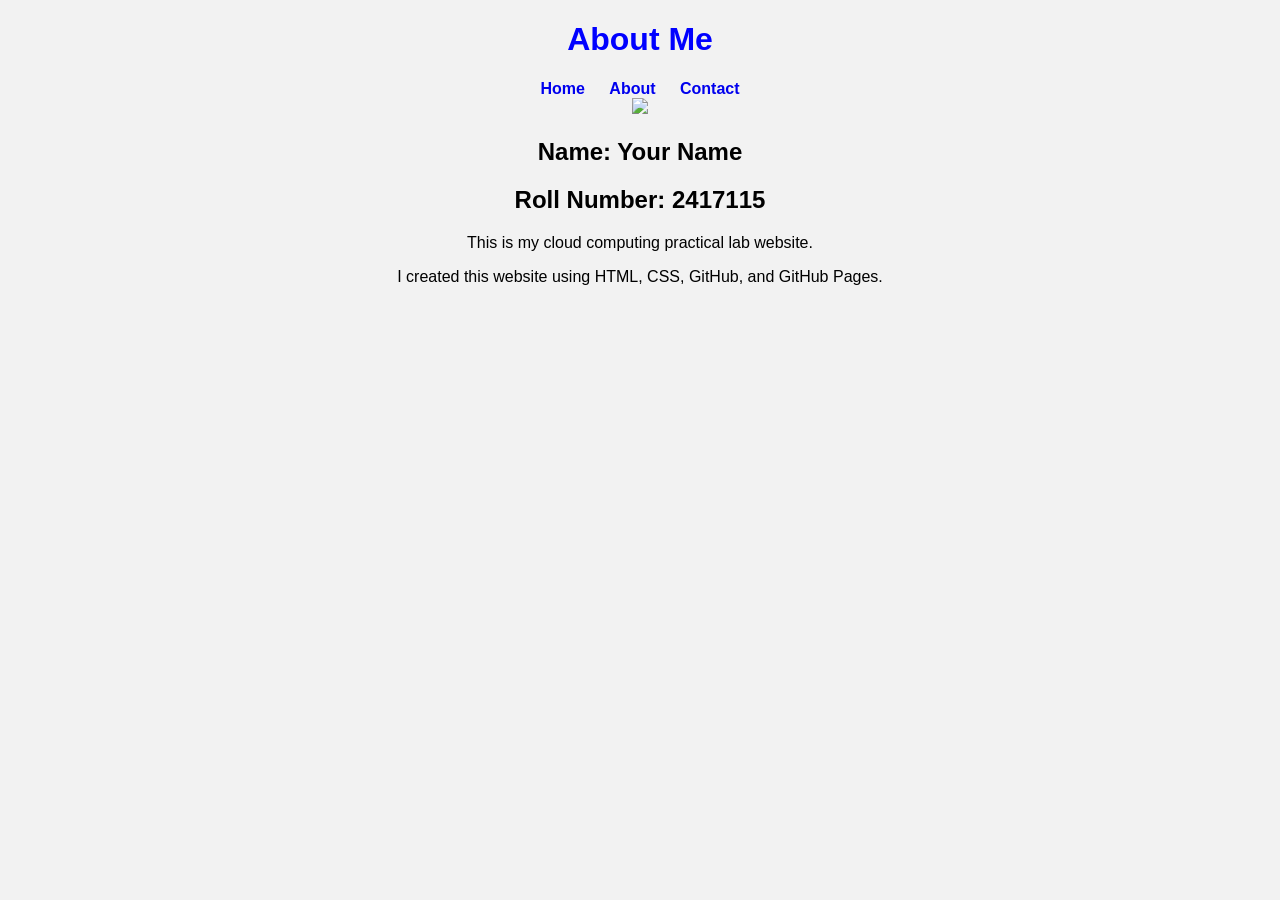
==== about.html @ 920d7b2d "First website upload" ====
<!DOCTYPE html>
<html>
<head>
    <title>About Me</title>
    <link rel="stylesheet" href="style.css">
</head>

<body>

<div class="overlay">

<h1>About Me</h1>

<nav>
    <a href="index.html">Home</a>
    <a href="about.html">About</a>
    <a href="contact.html">Contact</a>
</nav>

<div class="card">

<img src="profile.jpg" class="profile">

<h2>Name: Your Name</h2>
<h2>Roll Number: 2417115</h2>

<p>This is my cloud computing practical lab website.</p>

<p>I created this website using HTML, CSS, GitHub, and GitHub Pages.</p>

</div>

</div>

</body>
</html>
---- style.css ----
body{
font-family: Arial;
text-align: center;
background-color: #f2f2f2;
}

h1{
color: blue;
}

nav a{
margin: 10px;
text-decoration: none;
font-weight: bold;
}
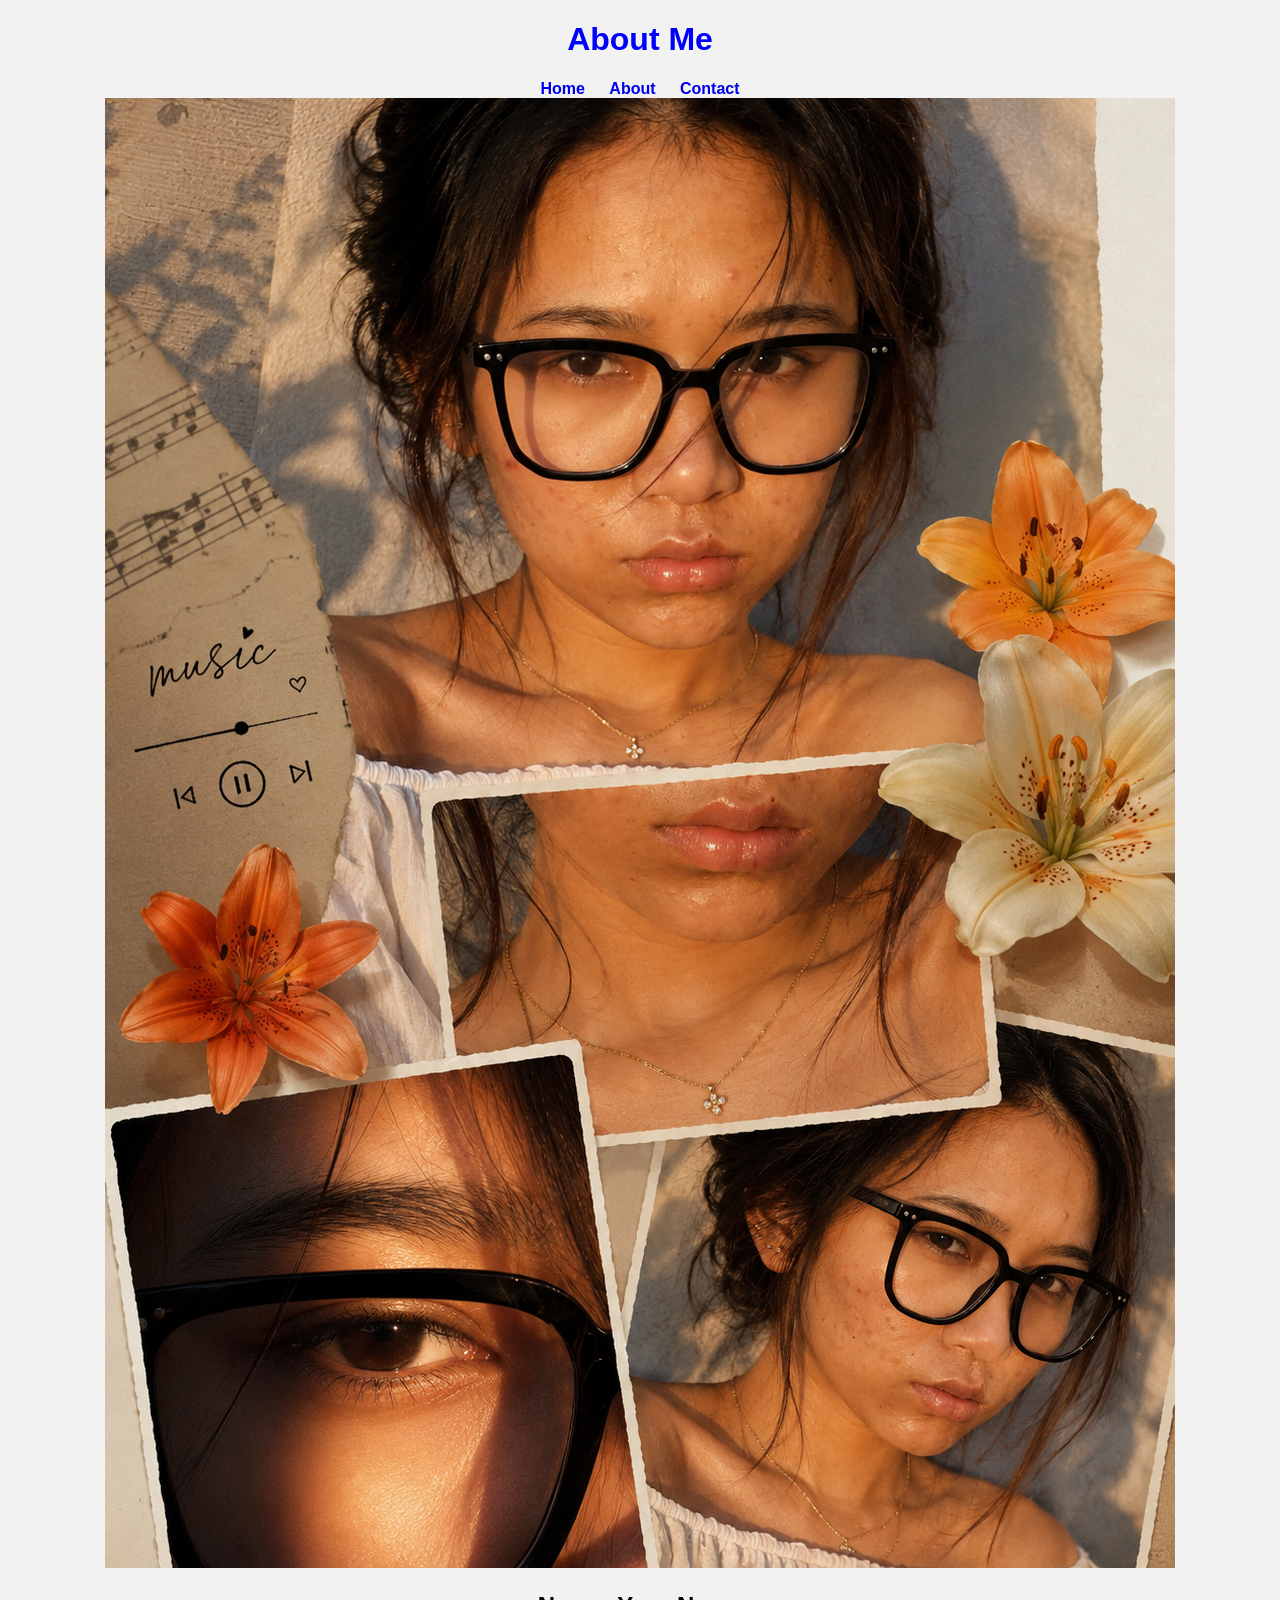
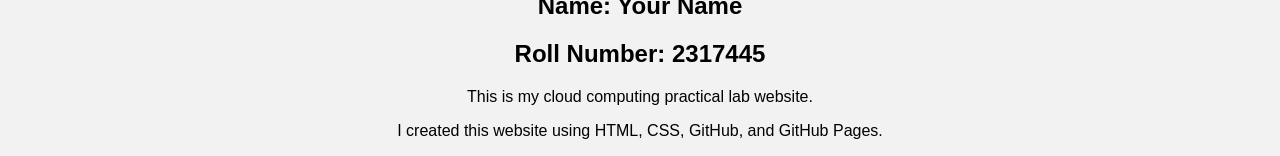
==== commit 9ee6e000: "Add files via upload" ====
--- a/about.html
+++ b/about.html
@@ -19,10 +19,10 @@
 
 <div class="card">
 
-<img src="profile.jpg" class="profile">
+<img src="profile.png" class="profile">
 
 <h2>Name: Your Name</h2>
-<h2>Roll Number: 2417115</h2>
+<h2>Roll Number: 2317445</h2>
 
 <p>This is my cloud computing practical lab website.</p>
 
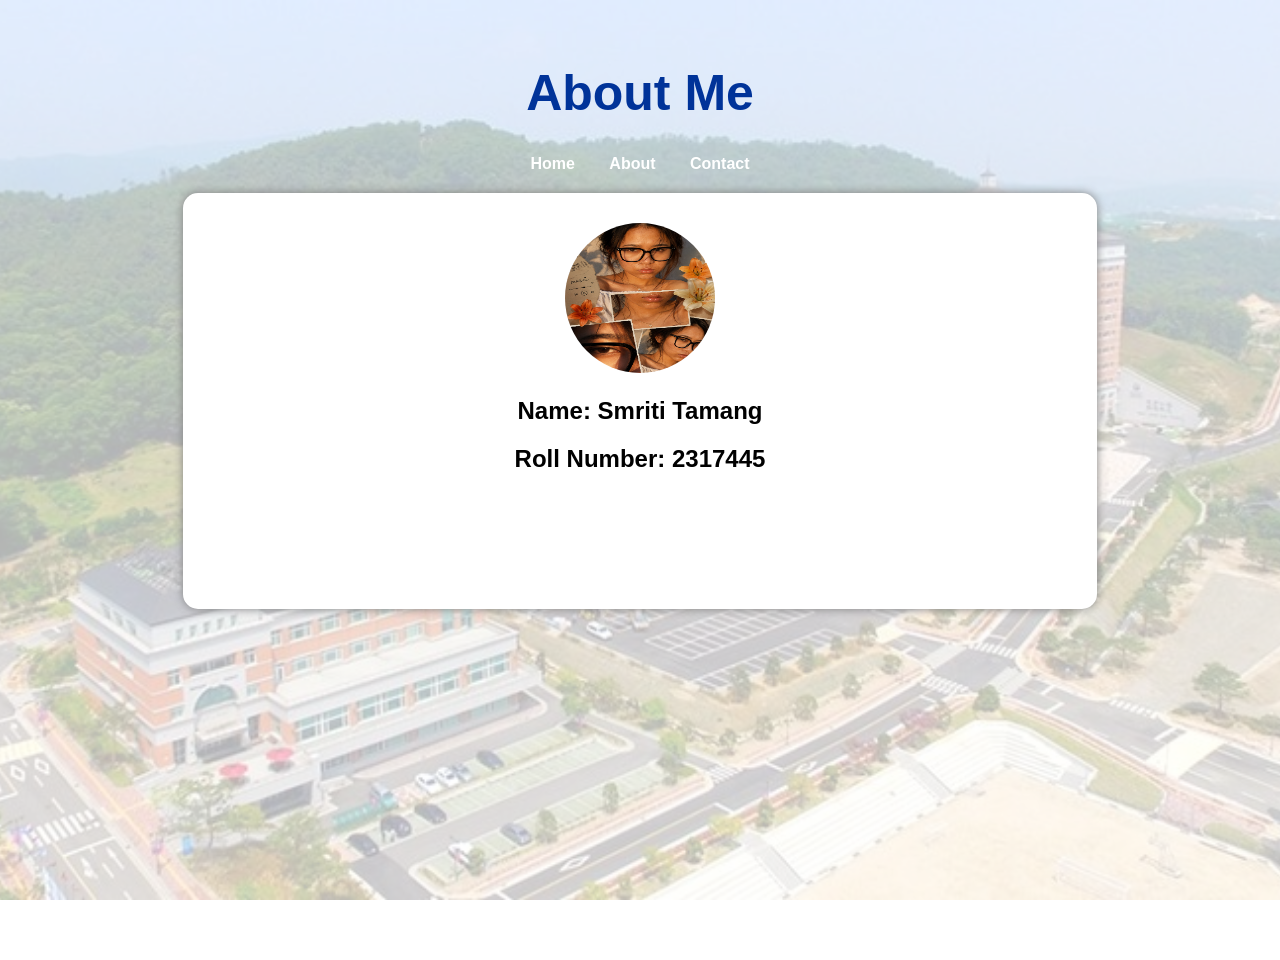
==== commit 79679e9b: "Update name in about.html to Smriti Tamang" ====
--- a/about.html
+++ b/about.html
@@ -21,7 +21,7 @@
 
 <img src="profile.png" class="profile">
 
-<h2>Name: Your Name</h2>
+<h2>Name: Smriti Tamang</h2>
 <h2>Roll Number: 2317445</h2>
 
 <p>This is my cloud computing practical lab website.</p>
@@ -33,4 +33,4 @@
 </div>
 
 </body>
-</html>+</html>
--- a/style.css
+++ b/style.css
@@ -1,15 +1,57 @@
 body{
-font-family: Arial;
-text-align: center;
-background-color: #f2f2f2;
+    margin:0;
+    padding:0;
+    font-family: Arial, sans-serif;
+    text-align:center;
+
+    background-image:url("background.jpg");
+    background-size:cover;
+    background-position:center;
+    background-attachment:fixed;
+}
+
+.overlay{
+    background-color: rgba(255,255,255,0.7);
+    min-height:100vh;
+    padding:30px;
 }
 
 h1{
-color: blue;
+    color:#003399;
+    font-size:50px;
+}
+
+nav{
+    margin:20px;
 }
 
 nav a{
-margin: 10px;
-text-decoration: none;
-font-weight: bold;
+    text-decoration:none;
+    color:white;
+    font-weight:bold;
+    margin:15px;
 }
+
+.card{
+    background:white;
+    width:70%;
+    margin:auto;
+    padding:30px;
+    border-radius:15px;
+    box-shadow:0px 0px 10px gray;
+}
+
+.profile{
+    width:150px;
+    height:150px;
+    border-radius:50%;
+}
+
+.logo{
+    width:120px;
+}
+
+p{
+    font-size:20px;
+    color: white;
+}
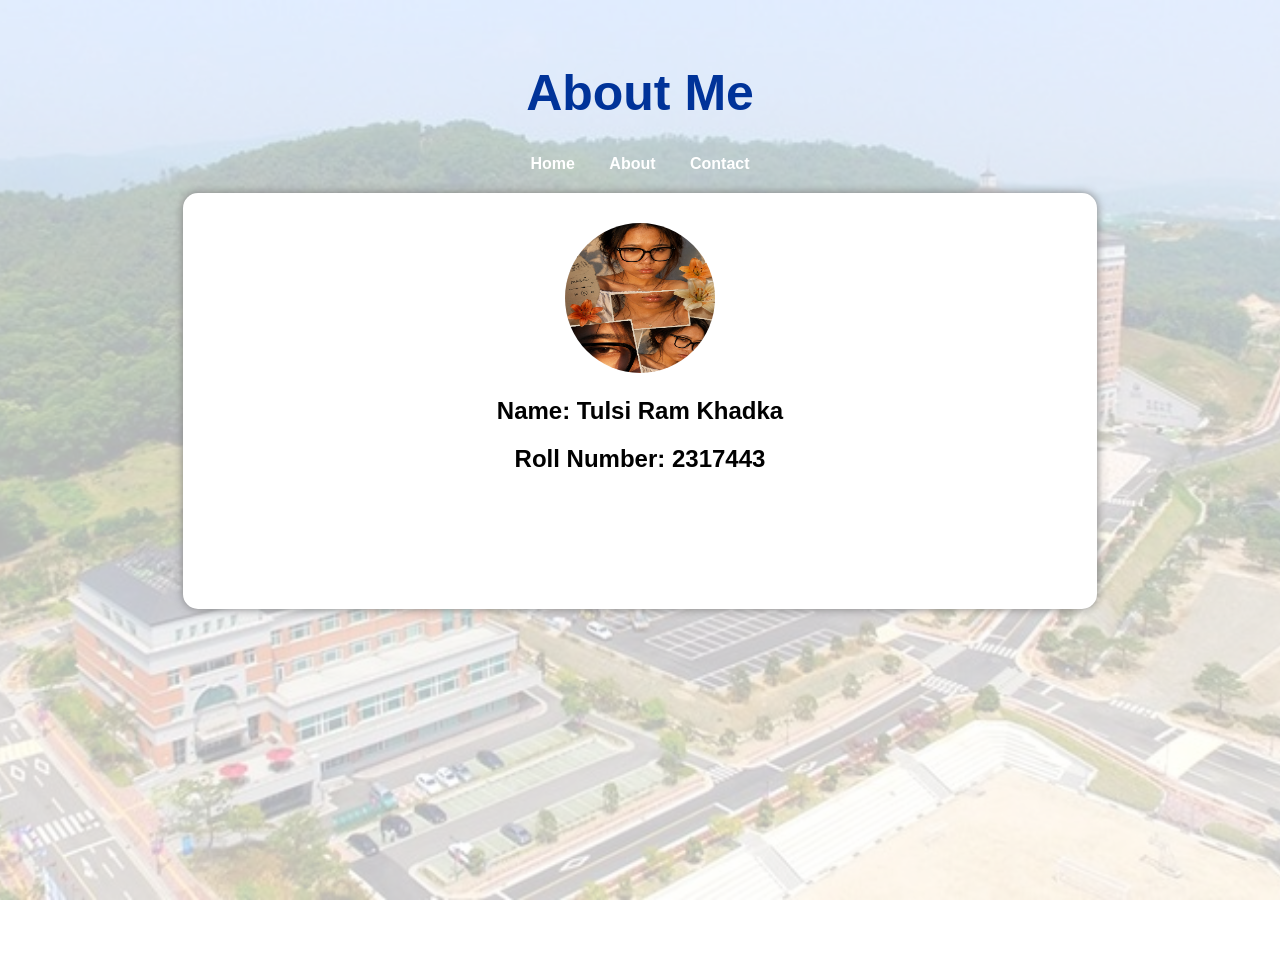
==== commit 49962396: "Update student details in about.html" ====
--- a/about.html
+++ b/about.html
@@ -21,8 +21,8 @@
 
 <img src="profile.png" class="profile">
 
-<h2>Name: Smriti Tamang</h2>
-<h2>Roll Number: 2317445</h2>
+<h2>Name: Tulsi Ram Khadka</h2>
+<h2>Roll Number: 2317443</h2>
 
 <p>This is my cloud computing practical lab website.</p>
 
